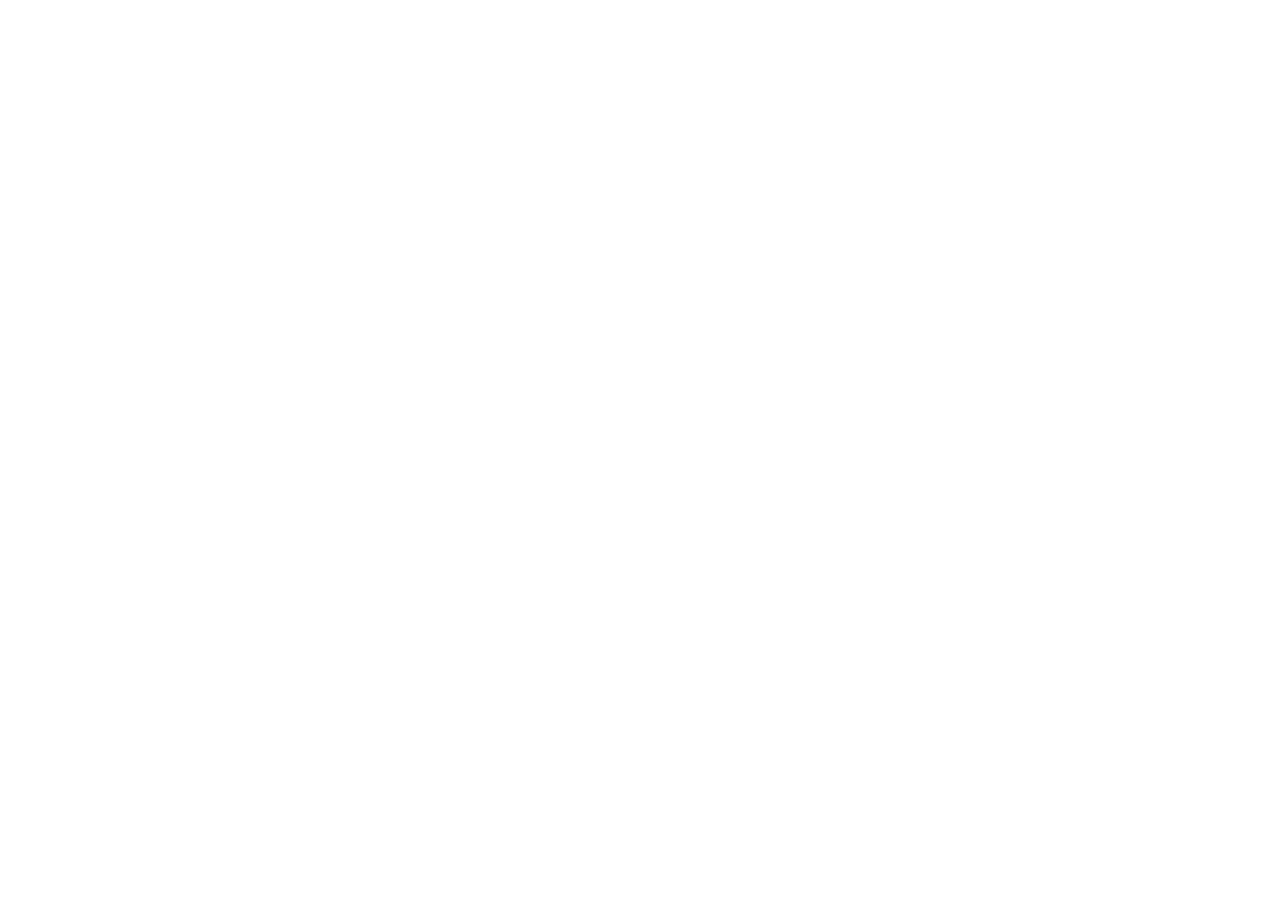
==== index.html @ bd52cb6b "Uppdaterat dokumentation." ====
<!DOCTYPE html>
<html lang="en">
<head>
    <meta charset="UTF-8">
    <meta name="viewport" content="width=device-width, initial-scale=1.0">
    <title>Restauranghemsida</title>
    <link rel="stylesheet" href="css/style.css">
</head>
<body>
    
    

</body>
</html>
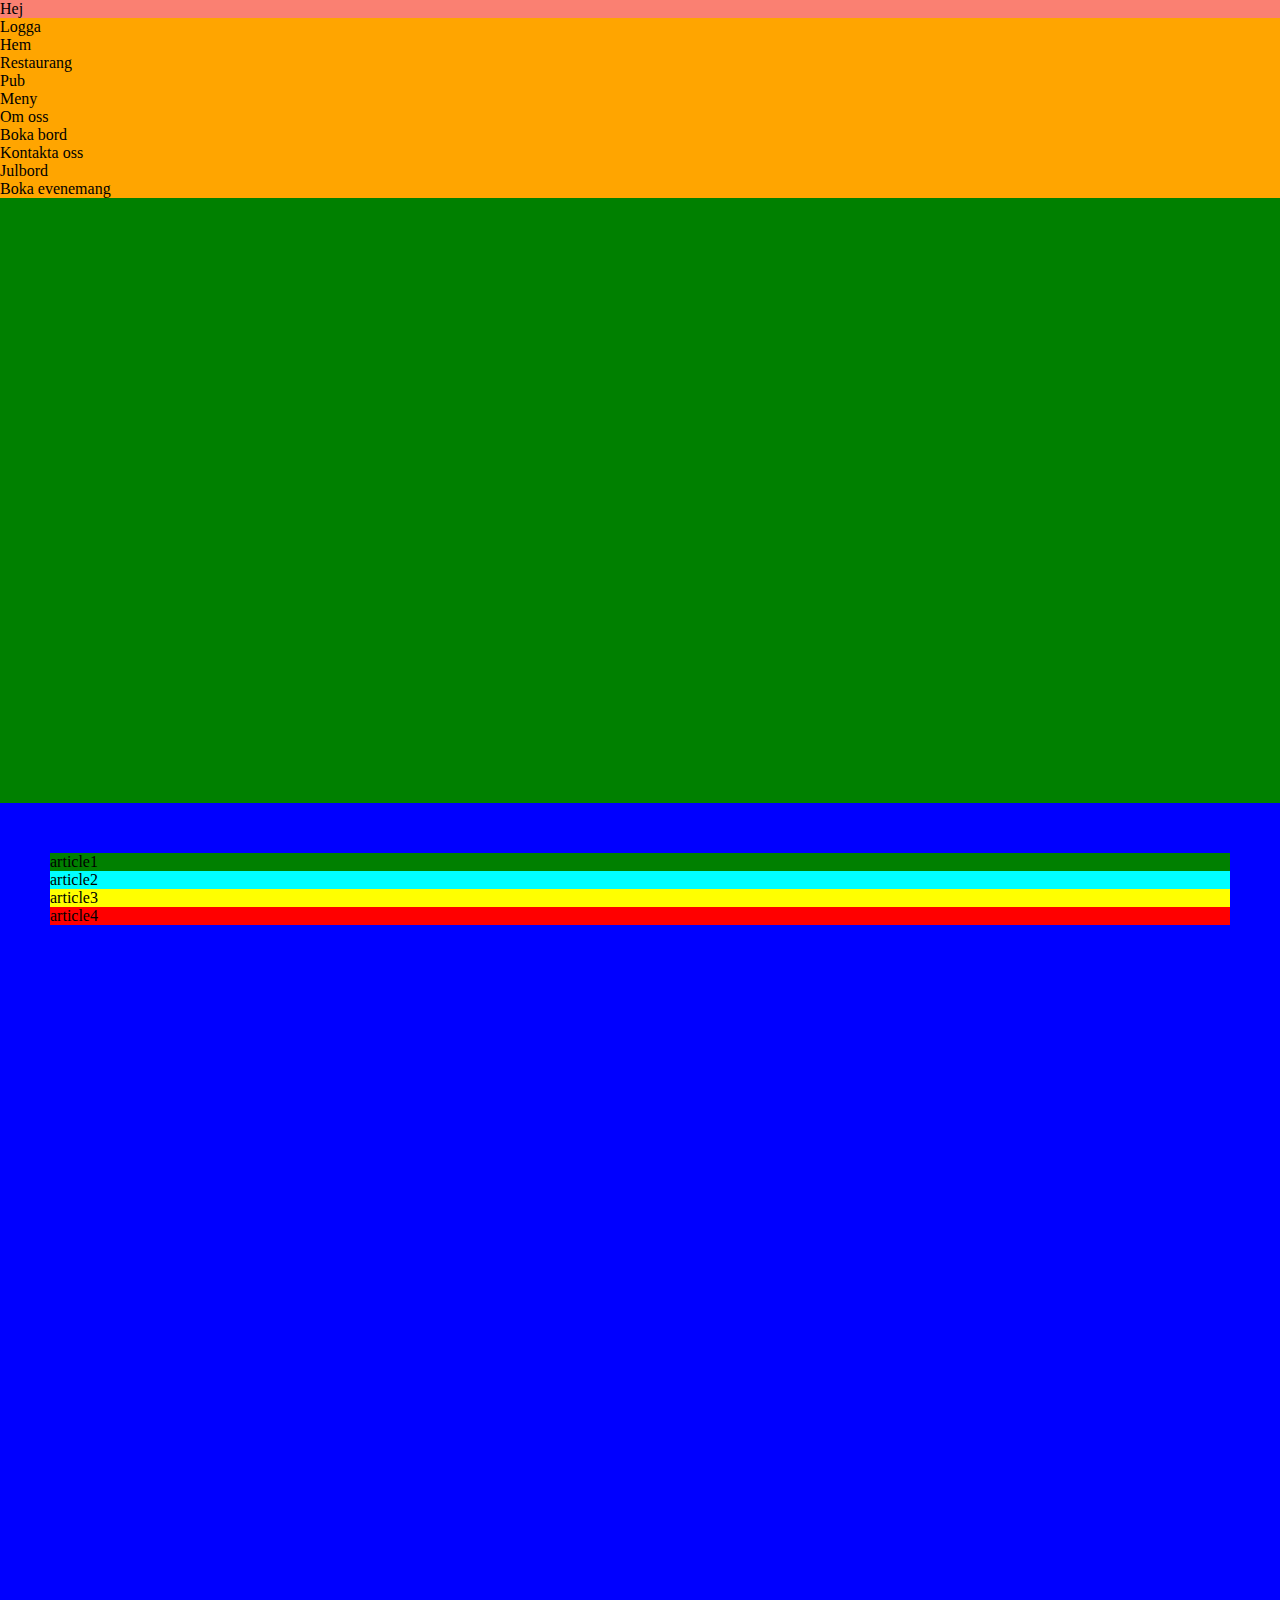
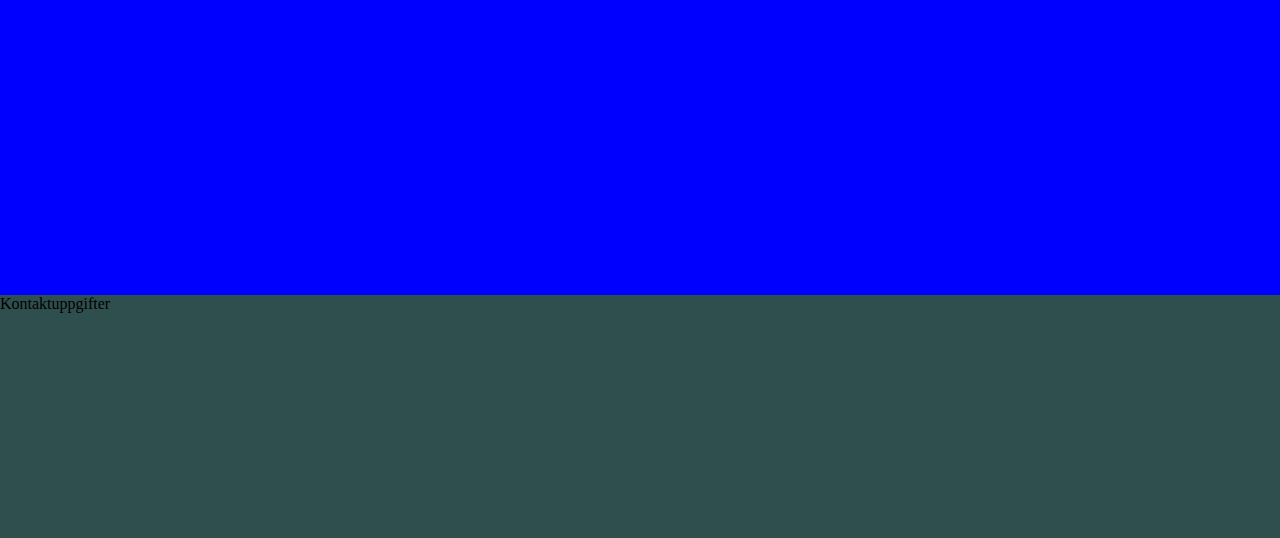
==== commit 0cf553a2: "Html och css fixeringar." ====
--- a/index.html
+++ b/index.html
@@ -7,8 +7,44 @@
     <link rel="stylesheet" href="css/style.css">
 </head>
 <body>
-    
-    
+
+<div id="grid_wrapper_nav">
+    <nav class="nav_logga">Hej</nav>
+    <nav class="nav_link">
+        <ul id="link_list">
+            <li>Logga</li>
+            <li>Hem</li>
+            <li>Restaurang</li>
+            <li>Pub</li>
+            <li>Meny</li>
+            <li>Om oss</li>
+            <li>Boka bord</li>
+            <li>Kontakta oss</li>
+            <li>Julbord</li>
+            <li>Boka evenemang</li>
+        </ul>
+    </nav>
+</div>
+
+    <div id="grid_wrapper_main">
+
+    <header>
+        <h1>Välkommen till The Rawsay</h1>
+        <h3>The Rawsay är en nysmakande restaurang med exotiska maträtter från alla världens länder.</h3>
+    </header>
+
+    <main class="inner_wrapper_main">
+        <article id="article_1">article1</article>
+        <article id="article_2">article2</article>
+        <article id="article_3">article3</article>
+        <article id="article_4">article4</article>
+    </main>
+
+    <footer>
+        Kontaktuppgifter
+    </footer>
+
+    </div>
 
 </body>
 </html>--- a/css/style.css
+++ b/css/style.css
@@ -0,0 +1,79 @@
+* {
+    padding: 0px;
+    margin: 0px;
+    box-sizing: border-box;
+}
+
+#grid_wrapper_main {
+    display:grid;
+    width: 100vw;
+    height: 100vh;
+    grid-template-columns: 1fr 2fr;
+    grid-template-rows: 728px 1092px 243px;
+    grid-template-areas: 
+    "he he"
+    "ma ma"
+    "fo fo";
+}
+
+#grid_wrapper_nav {
+    position: sticky;
+    top: 0px;
+    width: 100vw;
+    height: 75px;
+    grid-template-columns: 1fr 2fr;
+    grid-template-rows: 75px;
+    grid-template-areas: 
+    "nlo nli";
+}
+
+.nav_logga {
+    grid-area: nlo;
+    background: salmon;
+}
+
+.nav_link {
+    grid-area: nli;
+    background: orange;
+}
+
+header {
+    grid-area: he;
+    background: green;
+}
+
+.inner_wrapper_main {
+    grid-area: ma;
+    background: blue;
+    grid-template-columns: 1fr 1fr;
+    grid-template-rows: 1fr 1fr;
+    grid-template-areas: 
+    "a1 a2"
+    "a3 a4";
+    padding: 50px;
+}
+
+#article_1 {
+    grid-area: a1;
+    background: green;
+}
+
+#article_2 {
+    grid-area: a2;
+    background: cyan;
+}
+
+#article_3 {
+    grid-area: a3;
+    background: yellow;
+}
+
+#article_4 {
+    grid-area: a4;
+    background: red;
+}
+
+footer {
+    grid-area: fo;
+    background: darkslategrey;
+}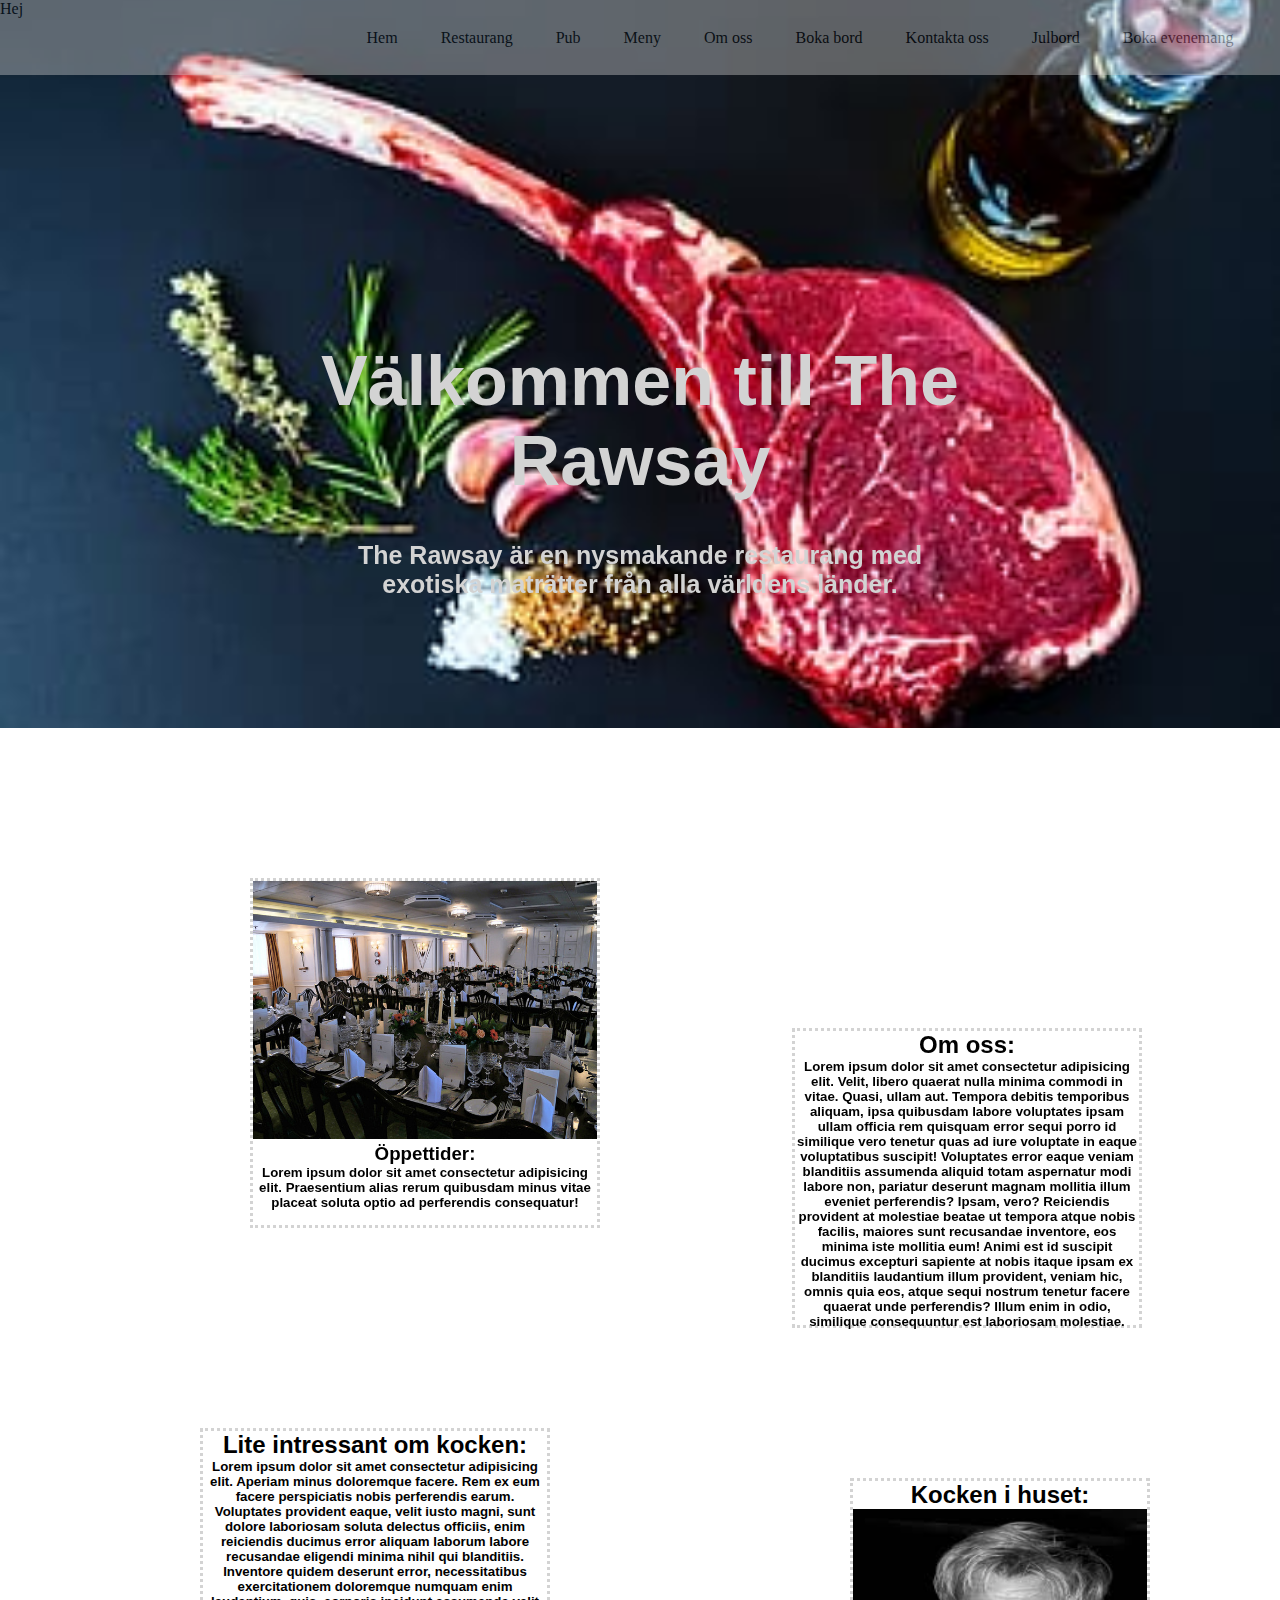
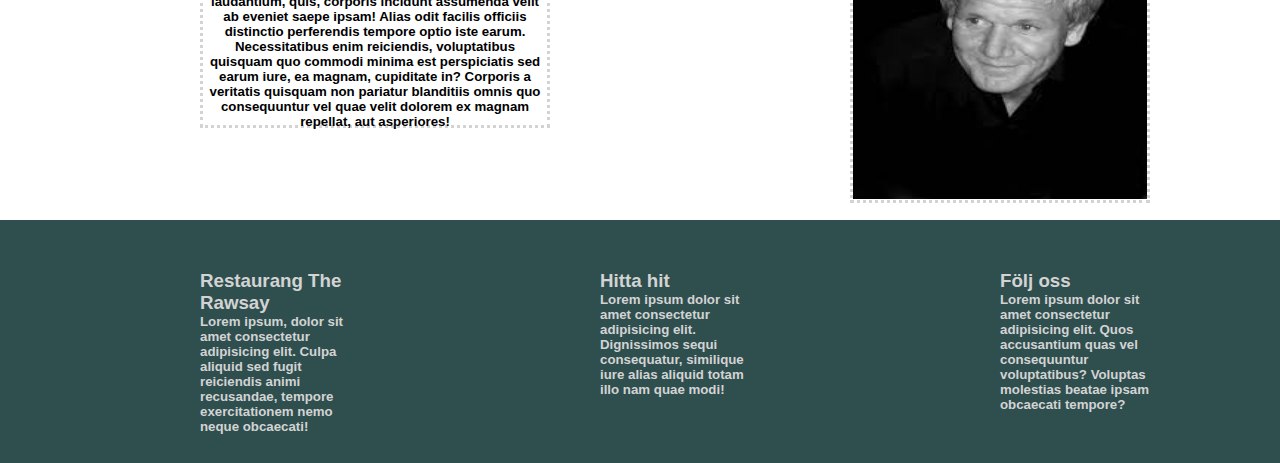
==== commit 43d44853: "Klar med startsida, fixat med annat" ====
--- a/index.html
+++ b/index.html
@@ -12,36 +12,38 @@
     <nav class="nav_logga">Hej</nav>
     <nav class="nav_link">
         <ul id="link_list">
-            <li>Logga</li>
-            <li>Hem</li>
-            <li>Restaurang</li>
-            <li>Pub</li>
-            <li>Meny</li>
-            <li>Om oss</li>
-            <li>Boka bord</li>
-            <li>Kontakta oss</li>
-            <li>Julbord</li>
-            <li>Boka evenemang</li>
+            <li><a href="index.html">Hem</a></li>
+            <li><a href="no_signal.html">Restaurang</a></li>
+            <li><a href="no_signal.html">Pub</a></li>
+            <li><a href="meny.html">Meny</a></li>
+            <li><a href="no_signal.html">Om oss</a></li>
+            <li><a href="no_signal.html">Boka bord</a></li>
+            <li><a href="kontakta_oss.html">Kontakta oss</a></li>
+            <li><a href="no_signal.html">Julbord</a></li>
+            <li><a href="no_signal.html">Boka evenemang</a></li>
         </ul>
     </nav>
 </div>
 
     <div id="grid_wrapper_main">
 
-    <header>
-        <h1>Välkommen till The Rawsay</h1>
-        <h3>The Rawsay är en nysmakande restaurang med exotiska maträtter från alla världens länder.</h3>
+    <header> 
+        <div id="raw_meat_main"><img src="img/raw_meat.jpg" alt="Rått kött"></div> 
+        <div class="text_over_img_main"> <h1 id="h1_main_img">Välkommen till The Rawsay</h1><h3 id="h3_main_img">The Rawsay är en nysmakande restaurang med exotiska maträtter från alla världens länder.</h3></div>
+        
     </header>
 
     <main class="inner_wrapper_main">
-        <article id="article_1">article1</article>
-        <article id="article_2">article2</article>
-        <article id="article_3">article3</article>
-        <article id="article_4">article4</article>
+        <article id="article_1"><img src="img/dining_table.jpg" alt="Vår fina matsal"> <h3 id="article_1_ot">Öppettider:</h3> <h5>Lorem ipsum dolor sit amet consectetur adipisicing elit. Praesentium alias rerum quibusdam minus vitae placeat soluta optio ad perferendis consequatur!</h5></article>
+        <article id="article_2"><h2 id="article_2_oo">Om oss:</h2> <h5>Lorem ipsum dolor sit amet consectetur adipisicing elit. Velit, libero quaerat nulla minima commodi in vitae. Quasi, ullam aut. Tempora debitis temporibus aliquam, ipsa quibusdam labore voluptates ipsam ullam officia rem quisquam error sequi porro id similique vero tenetur quas ad iure voluptate in eaque voluptatibus suscipit! Voluptates error eaque veniam blanditiis assumenda aliquid totam aspernatur modi labore non, pariatur deserunt magnam mollitia illum eveniet perferendis? Ipsam, vero? Reiciendis provident at molestiae beatae ut tempora atque nobis facilis, maiores sunt recusandae inventore, eos minima iste mollitia eum! Animi est id suscipit ducimus excepturi sapiente at nobis itaque ipsam ex blanditiis laudantium illum provident, veniam hic, omnis quia eos, atque sequi nostrum tenetur facere quaerat unde perferendis? Illum enim in odio, similique consequuntur est laboriosam molestiae.</h5></article>
+        <article id="article_3"><h2 id="article_3_liok">Lite intressant om kocken:</h2><h5>Lorem ipsum dolor sit amet consectetur adipisicing elit. Aperiam minus doloremque facere. Rem ex eum facere perspiciatis nobis perferendis earum. Voluptates provident eaque, velit iusto magni, sunt dolore laboriosam soluta delectus officiis, enim reiciendis ducimus error aliquam laborum labore recusandae eligendi minima nihil qui blanditiis. Inventore quidem deserunt error, necessitatibus exercitationem doloremque numquam enim laudantium, quis, corporis incidunt assumenda velit ab eveniet saepe ipsam! Alias odit facilis officiis distinctio perferendis tempore optio iste earum. Necessitatibus enim reiciendis, voluptatibus quisquam quo commodi minima est perspiciatis sed earum iure, ea magnam, cupiditate in? Corporis a veritatis quisquam non pariatur blanditiis omnis quo consequuntur vel quae velit dolorem ex magnam repellat, aut asperiores!</h5></article>
+        <article id="article_4"><h2 id="article_4_kih">Kocken i huset:</h2> <img id="kocken_i_huset" src="img/kocken_i_huset.jpg" alt="Kocken i huset"></article>
     </main>
 
     <footer>
-        Kontaktuppgifter
+        <article id="article1"><h3 id="article1_rtr">Restaurang The Rawsay</h3><h5>Lorem ipsum, dolor sit amet consectetur adipisicing elit. Culpa aliquid sed fugit reiciendis animi recusandae, tempore exercitationem nemo neque obcaecati!</h5></article>
+        <article id="article2"><h3 id="article2_hh">Hitta hit</h3><h5>Lorem ipsum dolor sit amet consectetur adipisicing elit. Dignissimos sequi consequatur, similique iure alias aliquid totam illo nam quae modi!</h5></article>
+        <article id="article3"><h3 id="article3_fo">Följ oss</h3><h5>Lorem ipsum dolor sit amet consectetur adipisicing elit. Quos accusantium quas vel consequuntur voluptatibus? Voluptas molestias beatae ipsam obcaecati tempore?</h5></article>
     </footer>
 
     </div>
--- a/css/style.css
+++ b/css/style.css
@@ -17,34 +17,90 @@
 }
 
 #grid_wrapper_nav {
-    position: sticky;
+    position: fixed;
+    display: grid;
     top: 0px;
     width: 100vw;
     height: 75px;
-    grid-template-columns: 1fr 2fr;
+    grid-template-columns: 1fr 3fr;
     grid-template-rows: 75px;
     grid-template-areas: 
     "nlo nli";
+    opacity: 0.4;
 }
 
 .nav_logga {
     grid-area: nlo;
-    background: salmon;
+    background: lightgrey;
 }
 
 .nav_link {
     grid-area: nli;
-    background: orange;
+    background: lightgrey;
+}
+
+#link_list {
+    display: flex;
+    list-style-type: none;
+    width: 100%;
+    height: 100%;
+    justify-content: space-around;
+    align-items: center;
+    padding: 25px;
+    font-family: 'Times New Roman', Times, serif;
+}
+
+a {
+    text-decoration: none;
+    color: black;
 }
 
 header {
     grid-area: he;
     background: green;
+    display: flex;
+    justify-items: center;
+    justify-content: center;
+    align-items: center;
+    background-image: url("img/raw_meat.jpg");
+    text-align: center;
+    color: white;
+}
+
+img {
+    width: 100%;
+    height: auto;
+}
+
+#raw_meat_main {
+    width: 100%;
+    height: auto;
+}
+
+.text_over_img_main{
+    position: absolute;
+    top: 50%;
+    left: 50%;
+    transform: translate(-50%, -50%);
+}
+
+#h1_main_img {
+    font-family: 'Open Sans', 'Helvetica Neue', sans-serif;
+    font-size: 70px;
+    color: lightgray;
+}
+
+#h3_main_img {
+    position: relative;
+    top: 40px;
+    font-family: 'Open Sans', 'Helvetica Neue', sans-serif;
+    color: lightgray;
+    font-size: 25px;
 }
 
 .inner_wrapper_main {
     grid-area: ma;
-    background: blue;
+    background: white;
     grid-template-columns: 1fr 1fr;
     grid-template-rows: 1fr 1fr;
     grid-template-areas: 
@@ -55,25 +111,123 @@
 
 #article_1 {
     grid-area: a1;
-    background: green;
+    height: 350px;
+    width: 350px;
+    position: relative;
+    top: 100px;
+    left: 200px;
+    align-items: center;
+    justify-content: center;
+    text-align: center;
+    border: dotted lightgray;
+    font-family: Arial Narrow, sans-serif;
+}
+
+#article_1_ot {
+    font-family: 'Open Sans', 'Helvetica Neue', sans-serif;
 }
 
 #article_2 {
     grid-area: a2;
-    background: cyan;
+    height: 300px;
+    width: 350px;
+    position: relative;
+    top: -100px;
+    left: 742px;
+    border: dotted lightgray;
+    text-align: center;
+    font-family: Arial Narrow, sans-serif;
+}
+
+#article_2_oo {
+    font-family: 'Open Sans', 'Helvetica Neue', sans-serif;
 }
 
 #article_3 {
     grid-area: a3;
-    background: yellow;
+    height: 300px;
+    width: 350px;
+    position: relative;
+    top: 0px;
+    left: 150px;
+    border: dotted lightgray;
+    text-align: center;
+    font-family: Arial Narrow, sans-serif;
+}
+
+#article_3_liok {
+    font-family: 'Open Sans', 'Helvetica Neue', sans-serif;
 }
 
 #article_4 {
     grid-area: a4;
-    background: red;
+    height: 325px;
+    width: 300px;
+    position: relative;
+    top: -250px;
+    left: 800px;
+    border: dotted lightgray;
+    text-align: center;
+    font-family: Arial Narrow, sans-serif;
+}
+
+#article_4_kih {
+    font-family: 'Open Sans', 'Helvetica Neue', sans-serif;
+}
+
+#kocken_i_huset {
+    width: 100%;
+    height: 91%;
 }
 
 footer {
     grid-area: fo;
     background: darkslategrey;
+}
+
+#article1 {
+    height: 100px;
+    width: 150px;
+    position: relative;
+    left: 200px;
+    top: 50px;
+    color: lightgray;
+    font-family: Arial Narrow, sans-serif;
+}
+
+#article1_rtr {
+    font-family: 'Open Sans', 'Helvetica Neue', sans-serif;
+}
+
+#article2 {
+    height: 100px;
+    width: 150px;
+    position: relative;
+    left: 600px;
+    top: -50px;
+    color: lightgray;
+    font-family: Arial Narrow, sans-serif;
+}
+
+#article2_hh {
+    font-family: 'Open Sans', 'Helvetica Neue', sans-serif;
+}
+
+#article3 {
+    height: 100px;
+    width: 150px;
+    position: relative;
+    left: 1000px;
+    top: -150px;
+    color: lightgray;
+    font-family: Arial Narrow, sans-serif;
+}
+
+#article3_fo {
+    font-family: 'Open Sans', 'Helvetica Neue', sans-serif;
+}
+
+#no_signal {
+    font-size: 150px;
+    text-align: center;
 }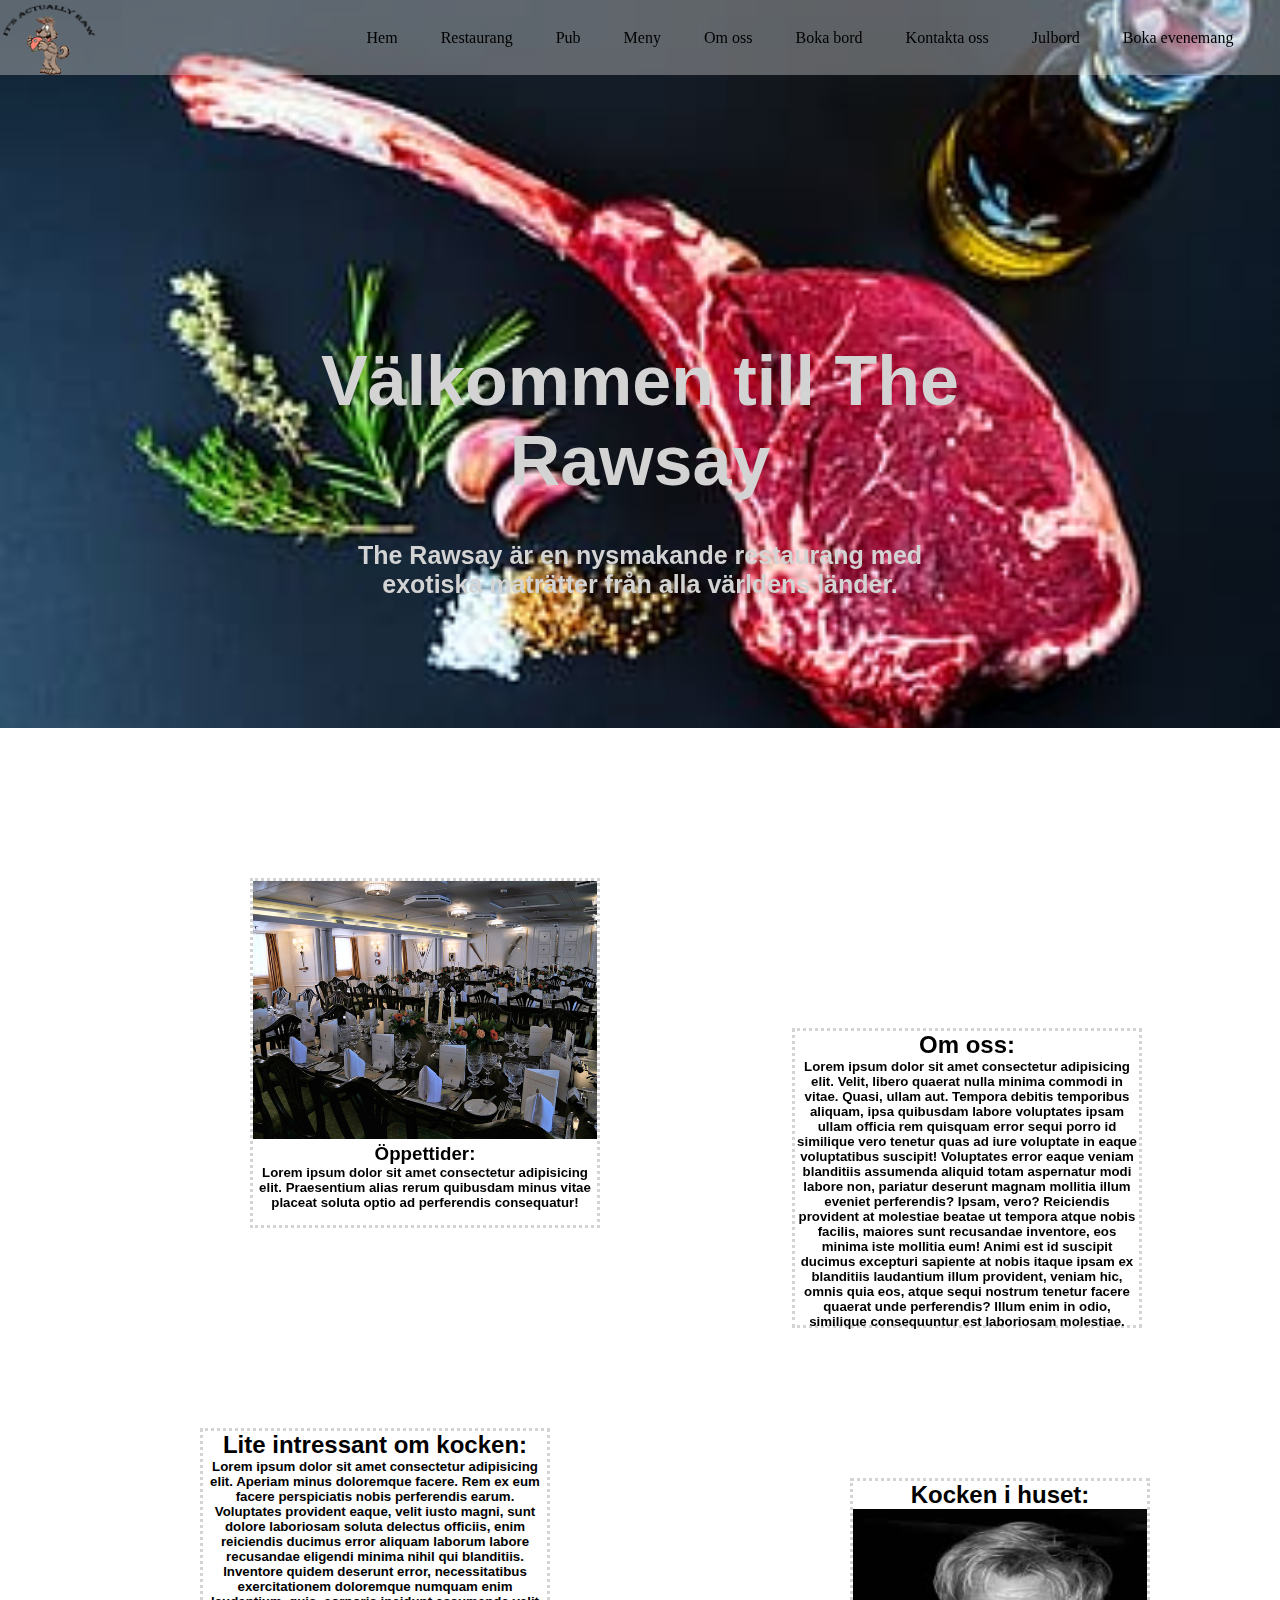
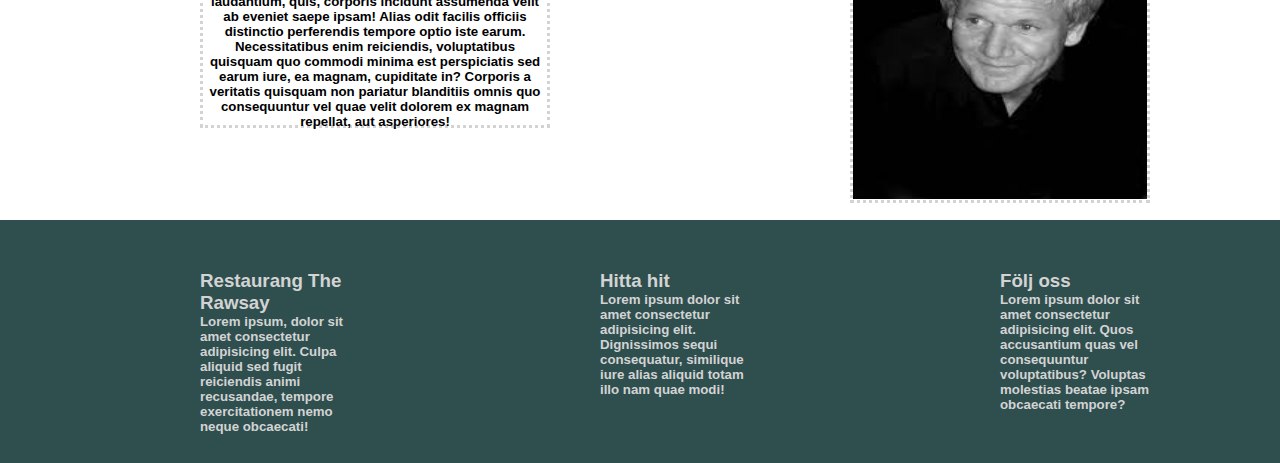
==== commit 10a75b29: "Gjort klart allting på sidan" ====
--- a/index.html
+++ b/index.html
@@ -9,7 +9,7 @@
 <body>
 
 <div id="grid_wrapper_nav">
-    <nav class="nav_logga">Hej</nav>
+    <nav class="nav_logga"><img id="logga" src="img/logga_po_sidan.png" alt="Bild på logga"></nav>
     <nav class="nav_link">
         <ul id="link_list">
             <li><a href="index.html">Hem</a></li>
@@ -27,7 +27,7 @@
 
     <div id="grid_wrapper_main">
 
-    <header> 
+    <header class="header_main"> 
         <div id="raw_meat_main"><img src="img/raw_meat.jpg" alt="Rått kött"></div> 
         <div class="text_over_img_main"> <h1 id="h1_main_img">Välkommen till The Rawsay</h1><h3 id="h3_main_img">The Rawsay är en nysmakande restaurang med exotiska maträtter från alla världens länder.</h3></div>
         
--- a/css/style.css
+++ b/css/style.css
@@ -1,3 +1,5 @@
+@import url('https://fonts.googleapis.com/css2?family=Lobster+Two&display=swap');
+
 * {
     padding: 0px;
     margin: 0px;
@@ -8,12 +10,12 @@
     display:grid;
     width: 100vw;
     height: 100vh;
-    grid-template-columns: 1fr 2fr;
+    grid-template-columns: 1fr;
     grid-template-rows: 728px 1092px 243px;
     grid-template-areas: 
-    "he he"
-    "ma ma"
-    "fo fo";
+    "he"
+    "ma"
+    "fo";
 }
 
 #grid_wrapper_nav {
@@ -26,17 +28,22 @@
     grid-template-rows: 75px;
     grid-template-areas: 
     "nlo nli";
-    opacity: 0.4;
 }
 
 .nav_logga {
     grid-area: nlo;
-    background: lightgrey;
+    background: lightgray;
+    background-color: rgba(211, 211, 211, 0.4);
+}
+
+#logga {
+    width: auto;
+    height: 75px;
 }
 
 .nav_link {
     grid-area: nli;
-    background: lightgrey;
+    background-color: rgba(211, 211, 211, 0.4);
 }
 
 #link_list {
@@ -55,7 +62,7 @@
     color: black;
 }
 
-header {
+.header_main {
     grid-area: he;
     background: green;
     display: flex;
@@ -230,4 +237,189 @@
 #no_signal {
     font-size: 150px;
     text-align: center;
+}
+
+.grid_wrapper_meny {
+    display: grid;
+    width: 100vw;
+    height: 100vh;
+    grid-template-columns: 1fr;
+    grid-template-rows: 200px 1000px 243px;
+    grid-template-areas: 
+    "heme"
+    "mame"
+    "fome";
+}
+
+#header_meny {
+    grid-area: heme;
+    display: flex;
+    text-align: center;
+    justify-content: center;
+    align-items: center;
+}
+
+#h1_meny {
+    font-family: 'Lobster Two', cursive;
+}
+
+.inner_wrapper_meny {
+    grid-area: mame;
+    display: flex;
+    justify-items: center;
+    justify-content: center;
+    align-items: center;
+    text-align: center;
+    grid-template-columns: 1fr;
+    grid-template-rows: 1fr 1fr 1fr 1fr;
+    grid-template-areas: 
+    "a1me" 
+    "a2me"
+    "a3me"
+    "a4me";
+    padding: 100px;
+}
+
+.h2_article_meny {
+    font-family: 'Lobster Two', cursive;
+}
+
+.article_meny_ul {
+    font-family: 'Lobster Two', cursive;
+    position: relative;
+    top: 10px;
+    left: -150px;
+    list-style-type: none;
+}
+
+.article_ul_pris {
+    font-family: 'Lobster Two', cursive;
+    position: relative;
+    top: -130px;
+    left: 150px;
+    list-style-type: none;
+}
+
+#article001 {
+    grid-area: a1me;
+    text-align: center;
+    padding: 15px;
+    height: 250px;
+}
+
+#article002 {
+    grid-area: a2me;
+    text-align: center;
+    padding: 15px;
+    height: 250px;
+}
+
+#article003 {
+    grid-area: a3me;
+    text-align: center;
+    padding: 15px;
+    height: 250px;
+}
+
+#article004 {
+    grid-area: a4me;
+    text-align: center;
+    padding: 15px;
+    height: 250px;
+}
+
+#footer_meny {
+    grid-area: fome;
+    background: darkslategray;
+}
+
+#grid_wrapper_ko {
+    display: grid;
+    width: 100vw;
+    height: 100vh;
+    grid-template-columns: 1fr;
+    grid-template-rows: 200px 400px 243px;
+    grid-template-areas: 
+    "heko"
+    "mako"
+    "foko";
+}
+
+#header_ko {
+    grid-area: heko;
+    display: flex;
+    background: darkslategray;
+    align-items: center;
+    padding: 75px;
+}
+
+#h1_ko {
+    color: lightgray;
+    font-family: 'Open Sans', 'Helvetica Neue', sans-serif;
+}
+
+#inner_wrapper_ko {
+    grid-area: mako;
+    display: flex;
+    width: 100vw;
+    height: 400px;
+    grid-template-columns: 1fr 1fr 1fr;
+    grid-template-rows: 1fr;
+    grid-template-areas: 
+    "a1ko"
+    "a2ko"
+    "a3ko";
+    justify-content: space-around;
+    align-items: center;
+}
+
+#article01 {
+    grid-area: a1ko;
+    height: 300px;
+    width: 300px;
+}
+
+#h2_ko_ko {
+    font-family: 'Open Sans', 'Helvetica Neue', sans-serif;
+}
+
+#ko_ul_a1 {
+    list-style-type: none;
+    font-family: 'Open Sans', 'Helvetica Neue', sans-serif;
+}
+
+#article02 {
+    grid-area: a2ko;
+    height: 300px;
+    width: 300px;
+}
+
+#h2_ot_ko {
+    font-family: 'Open Sans', 'Helvetica Neue', sans-serif;
+}
+
+#ko_ul_a2 {
+    list-style-type: none;
+    font-family: 'Open Sans', 'Helvetica Neue', sans-serif;
+}
+
+#article03 {
+    grid-area: a3ko;
+    height: 300px;
+    width: 300px;
+    text-align: center;
+}
+
+#h2_ka_ko {
+    font-family: 'Open Sans', 'Helvetica Neue', sans-serif;
+}
+
+#bild_po_karta {
+    width: 100%;
+    height: auto;
+}
+
+#footer_ko {
+    grid-area: foko;
+    background: darkslategray;
 }